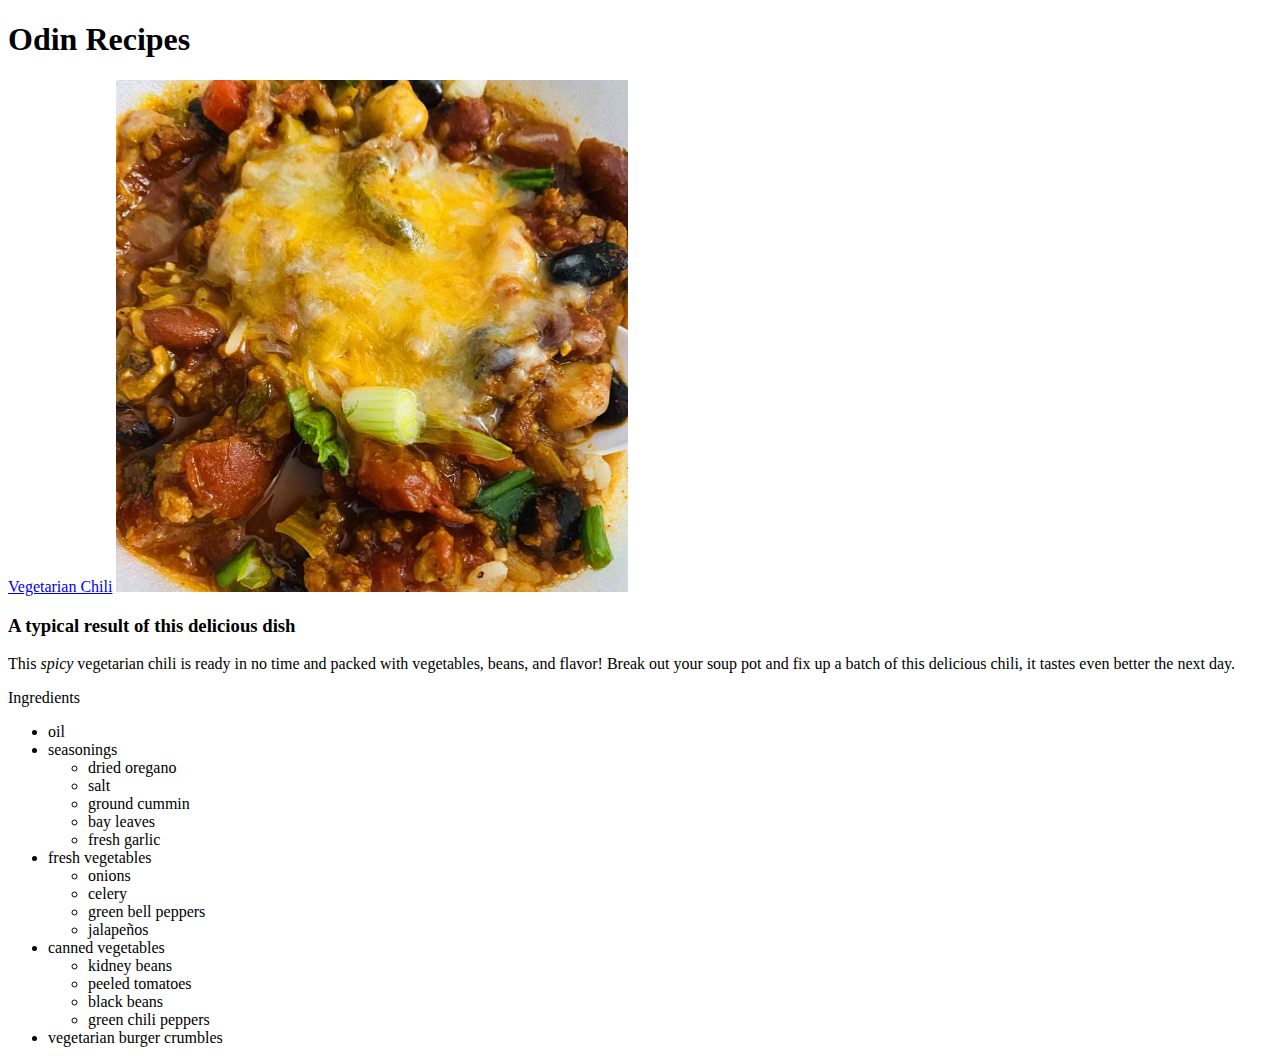
==== index.html @ 1e750814 "Add short description and ingredients" ====
<!DOCTYPE html>
<html>
    <head>
        <meta charset="utf-8">
        <title>Odin Recipes!</title>
    </head>

    <body>
        <h1>Odin Recipes</h1>
        <a href="https://www.allrecipes.com/recipe/72508/the-best-vegetarian-chili-in-the-world/ ">Vegetarian Chili</a>
        <img src="./img/vegchili.jpg" alt="Vegetarian Chili Photo" height="512" width="512">
        <h3>A typical result of this delicious dish</h3>
        <p>This <em>spicy</em> vegetarian chili is ready in no time and packed with vegetables, beans, and flavor! Break out your soup pot and fix up a batch of this delicious chili, it tastes even better the next day.</p>

        Ingredients
        <ul>
            <li>oil</li>
            <li>seasonings 
                <ul><li>dried oregano</li>
                    <li>salt</li>
                    <li>ground cummin</li>
                    <li>bay leaves</li>
                    <li>fresh garlic</li>
            </ul> </li>

            <li>fresh vegetables
                 <ul> <li>onions</li>
                    <li>celery</li>
                    <li>green bell peppers</li>
                    <li>jalapeños</li>

            </ul> </li>
            <li>canned vegetables
                <ul>
                    <li>kidney beans</li>
                    <li>peeled tomatoes</li>
                    <li>black beans</li>
                    <li>green chili peppers</li>
                </ul>
            </li>
            <li>vegetarian burger crumbles</li>


        </ul>

    </body>




</html>
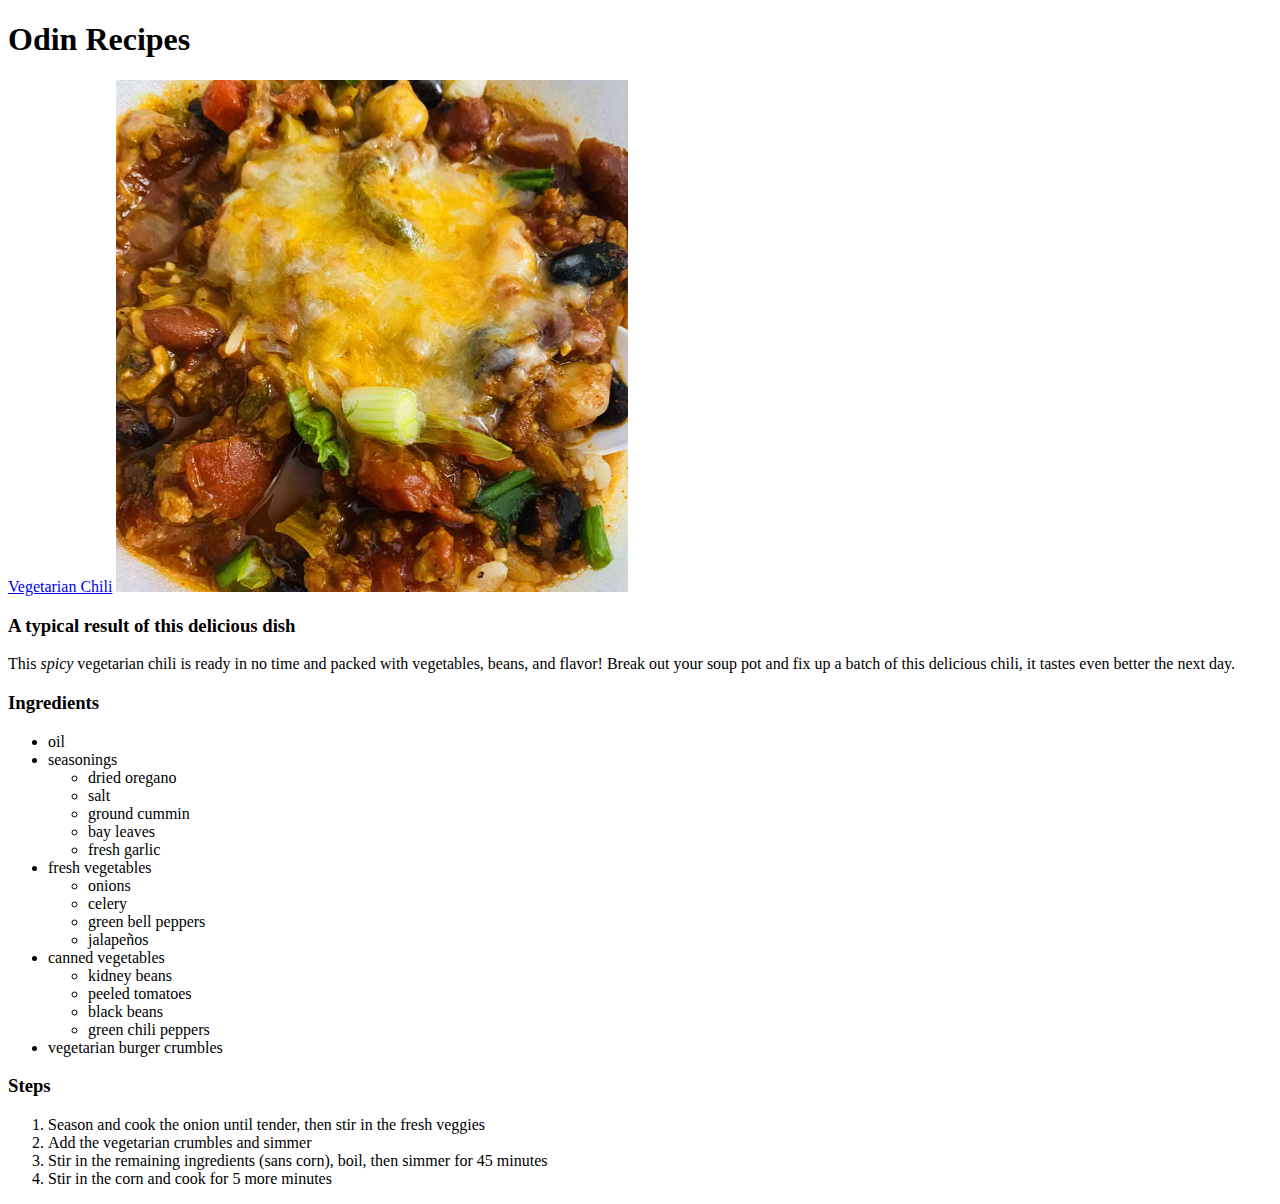
==== commit d88fd106: "Add steps and change ingredients into h element" ====
--- a/index.html
+++ b/index.html
@@ -12,7 +12,7 @@
         <h3>A typical result of this delicious dish</h3>
         <p>This <em>spicy</em> vegetarian chili is ready in no time and packed with vegetables, beans, and flavor! Break out your soup pot and fix up a batch of this delicious chili, it tastes even better the next day.</p>
 
-        Ingredients
+    <h3>Ingredients</h3>
         <ul>
             <li>oil</li>
             <li>seasonings 
@@ -39,9 +39,19 @@
                 </ul>
             </li>
             <li>vegetarian burger crumbles</li>
+        </ul>
+        <h3>Steps</h3>
+        <ol>
+            <li>Season and cook the onion until tender, then stir in the fresh veggies</li>
+            <li>Add the vegetarian crumbles and simmer</li>
+            <li>Stir in the remaining ingredients (sans corn), boil, then simmer for 45 minutes</li>
+            <li>Stir in the corn and cook for 5 more minutes</li>
 
 
-        </ul>
+
+        </ol>
+
+
 
     </body>
 
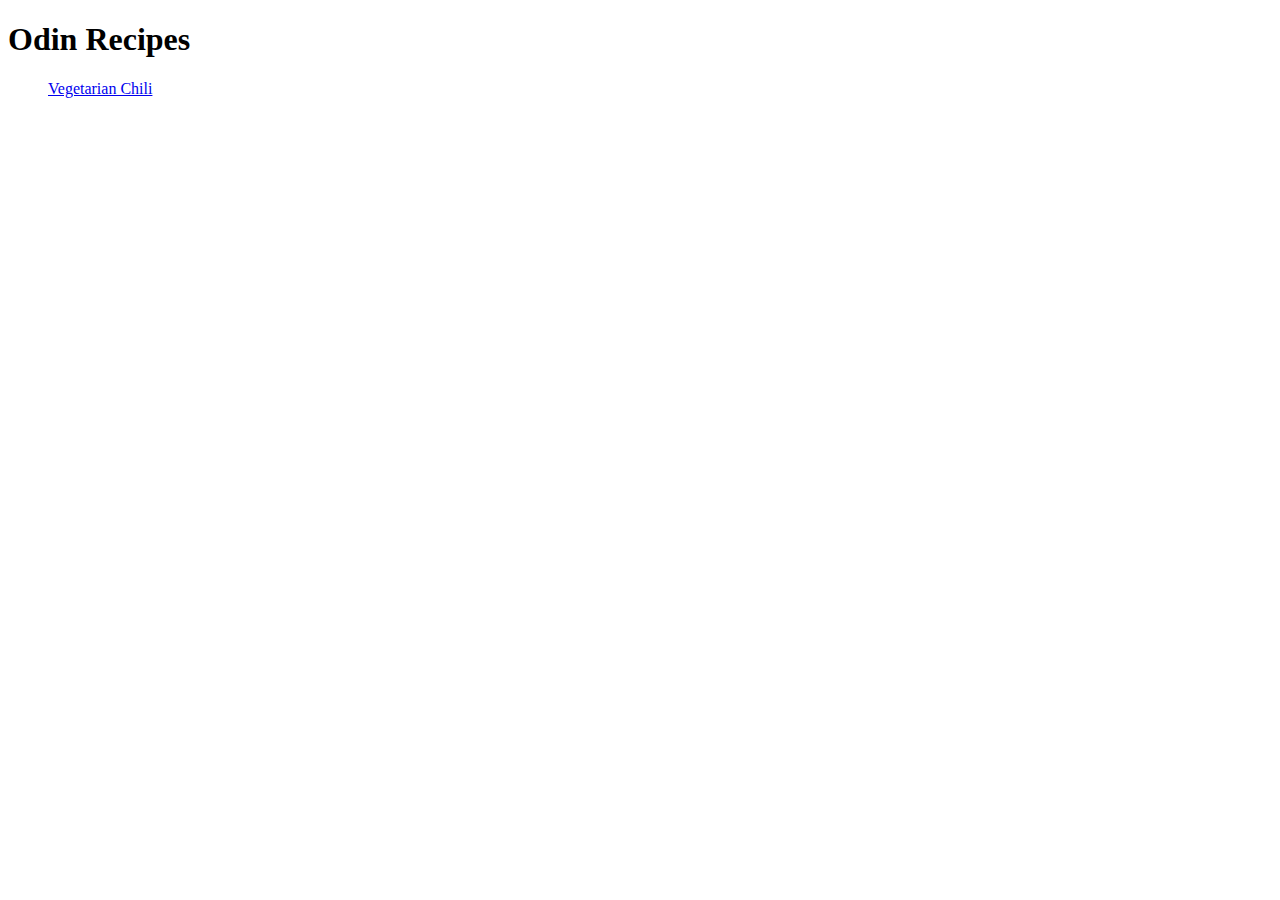
==== commit a508fce4: "move the data from index.html to vegchili.html" ====
--- a/index.html
+++ b/index.html
@@ -7,49 +7,17 @@
 
     <body>
         <h1>Odin Recipes</h1>
-        <a href="https://www.allrecipes.com/recipe/72508/the-best-vegetarian-chili-in-the-world/ ">Vegetarian Chili</a>
-        <img src="./img/vegchili.jpg" alt="Vegetarian Chili Photo" height="512" width="512">
-        <h3>A typical result of this delicious dish</h3>
-        <p>This <em>spicy</em> vegetarian chili is ready in no time and packed with vegetables, beans, and flavor! Break out your soup pot and fix up a batch of this delicious chili, it tastes even better the next day.</p>
 
-    <h3>Ingredients</h3>
-        <ul>
-            <li>oil</li>
-            <li>seasonings 
-                <ul><li>dried oregano</li>
-                    <li>salt</li>
-                    <li>ground cummin</li>
-                    <li>bay leaves</li>
-                    <li>fresh garlic</li>
-            </ul> </li>
-
-            <li>fresh vegetables
-                 <ul> <li>onions</li>
-                    <li>celery</li>
-                    <li>green bell peppers</li>
-                    <li>jalapeños</li>
-
-            </ul> </li>
-            <li>canned vegetables
-                <ul>
-                    <li>kidney beans</li>
-                    <li>peeled tomatoes</li>
-                    <li>black beans</li>
-                    <li>green chili peppers</li>
-                </ul>
-            </li>
-            <li>vegetarian burger crumbles</li>
+        <ul> 
+            <a href="./recipes/vegchili.html">Vegetarian Chili</a>
+            <a href="" 
+        
+        
+        
         </ul>
-        <h3>Steps</h3>
-        <ol>
-            <li>Season and cook the onion until tender, then stir in the fresh veggies</li>
-            <li>Add the vegetarian crumbles and simmer</li>
-            <li>Stir in the remaining ingredients (sans corn), boil, then simmer for 45 minutes</li>
-            <li>Stir in the corn and cook for 5 more minutes</li>
-
-
-
-        </ol>
+        
+        
+        
 
 
 
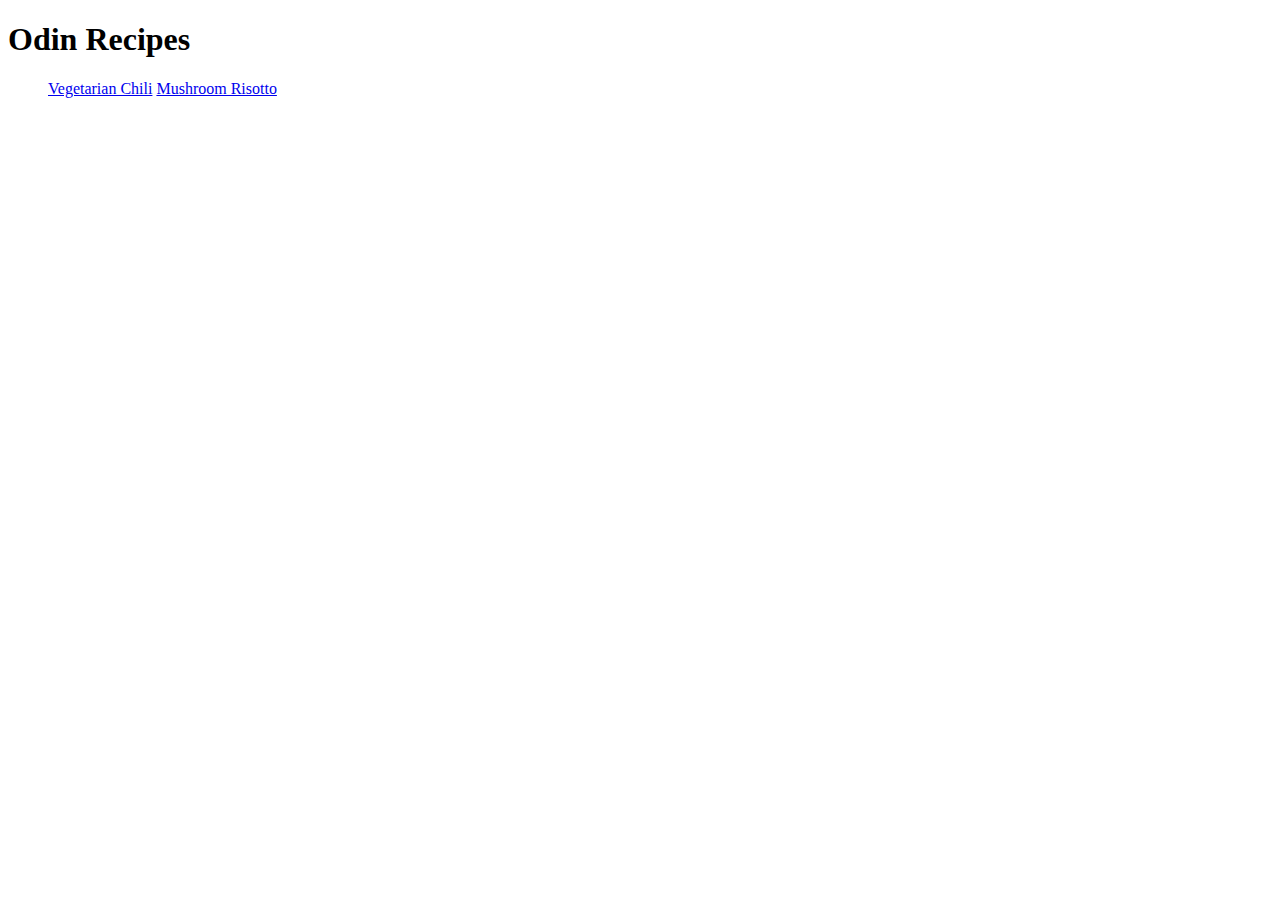
==== commit 7a46147d: "add picture, link, description and shot p for the mushris.html" ====
--- a/index.html
+++ b/index.html
@@ -10,7 +10,7 @@
 
         <ul> 
             <a href="./recipes/vegchili.html">Vegetarian Chili</a>
-            <a href="" 
+            <a href="./recipes/mushris.html">Mushroom Risotto</a>
         
         
         
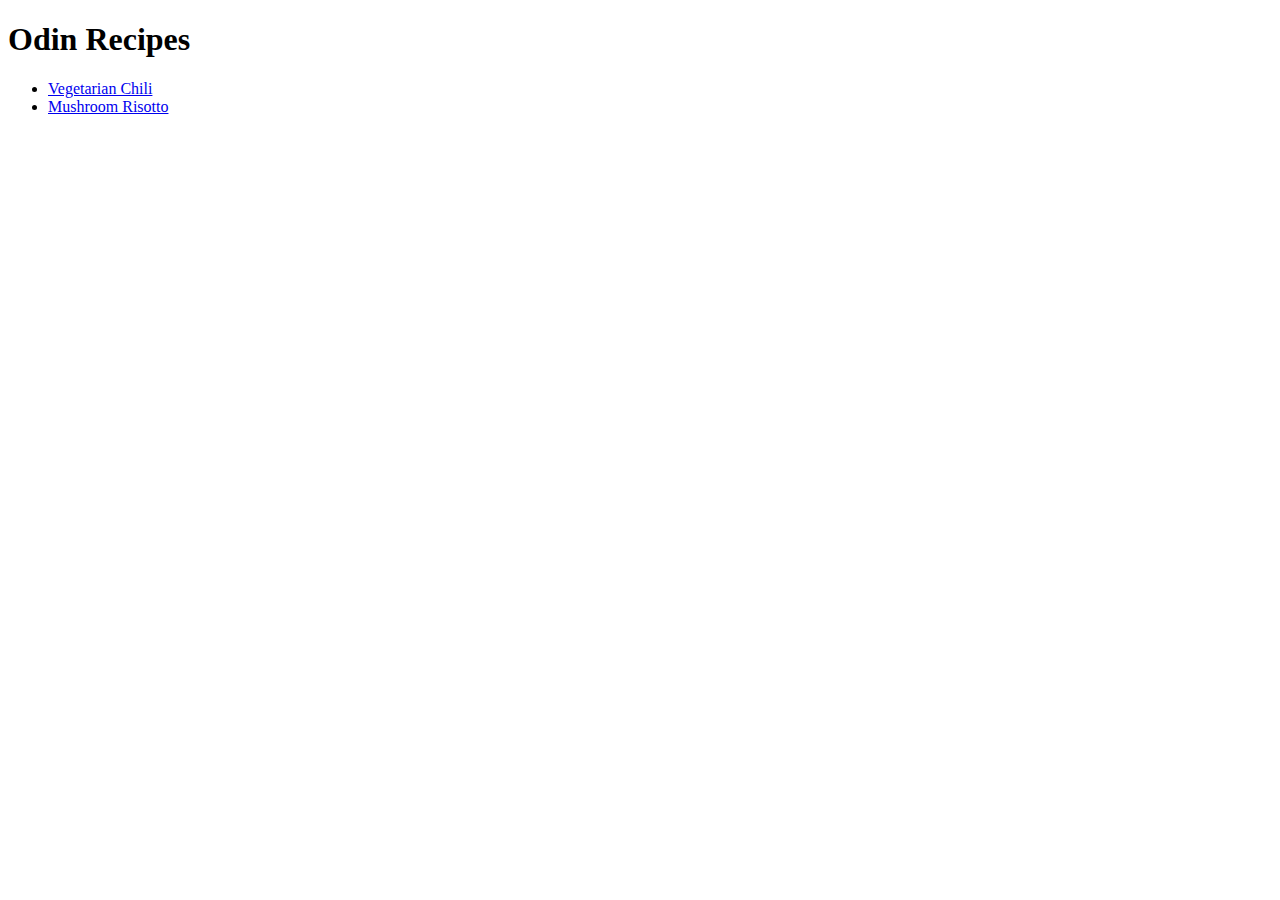
==== commit 1aa0528d: "add pestopasta img, add recipe in ul in index.html" ====
--- a/index.html
+++ b/index.html
@@ -8,9 +8,9 @@
     <body>
         <h1>Odin Recipes</h1>
 
-        <ul> 
-            <a href="./recipes/vegchili.html">Vegetarian Chili</a>
-            <a href="./recipes/mushris.html">Mushroom Risotto</a>
+        <ul>
+            <li> <a href="./recipes/vegchili.html">Vegetarian Chili</a> </li>
+            <li> <a href="./recipes/mushris.html">Mushroom Risotto</a> </li>
         
         
         
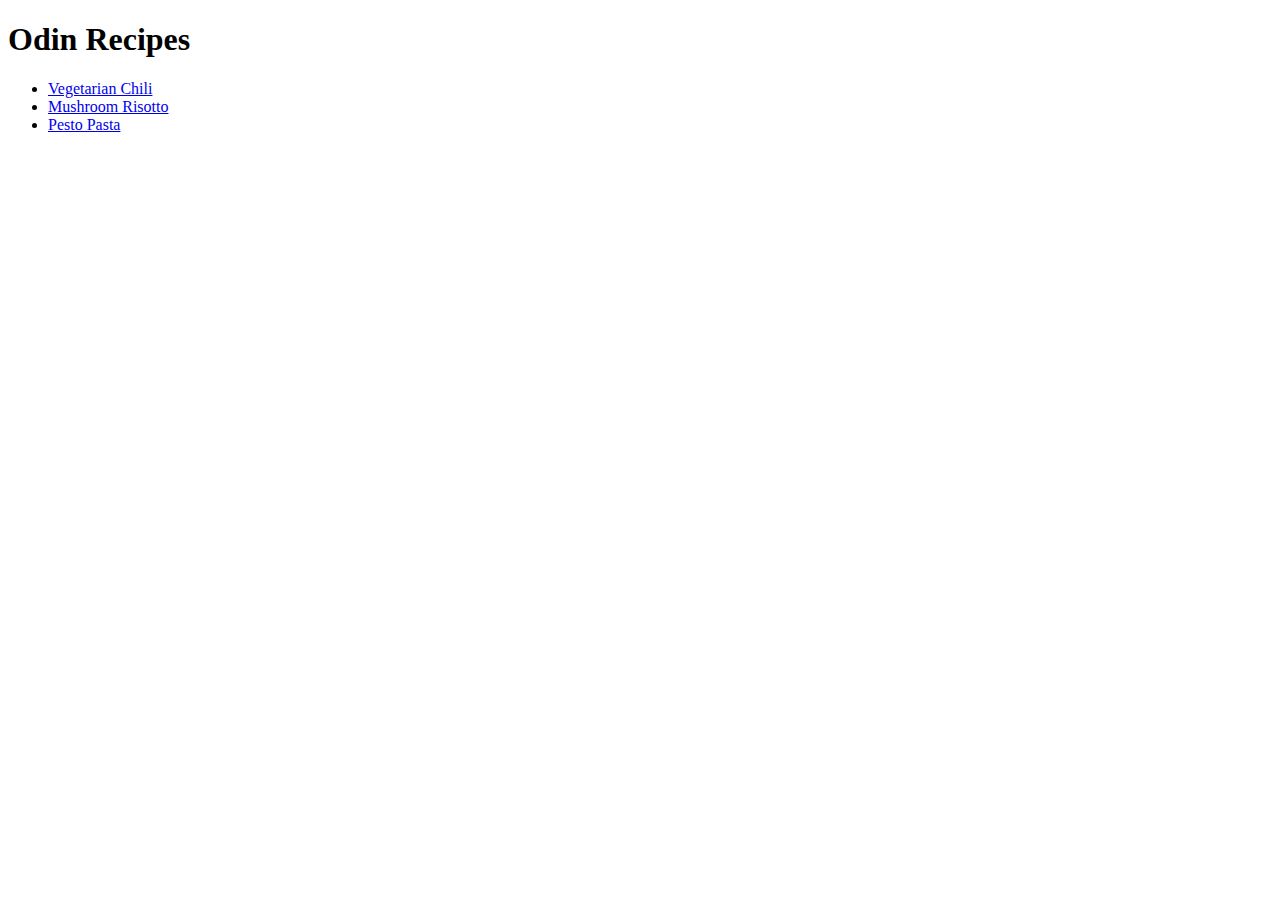
==== commit b9fca584: "add ingredients" ====
--- a/index.html
+++ b/index.html
@@ -11,6 +11,7 @@
         <ul>
             <li> <a href="./recipes/vegchili.html">Vegetarian Chili</a> </li>
             <li> <a href="./recipes/mushris.html">Mushroom Risotto</a> </li>
+            <li> <a href="./recipes/pestopasta.html">Pesto Pasta</a> </li>
         
         
         
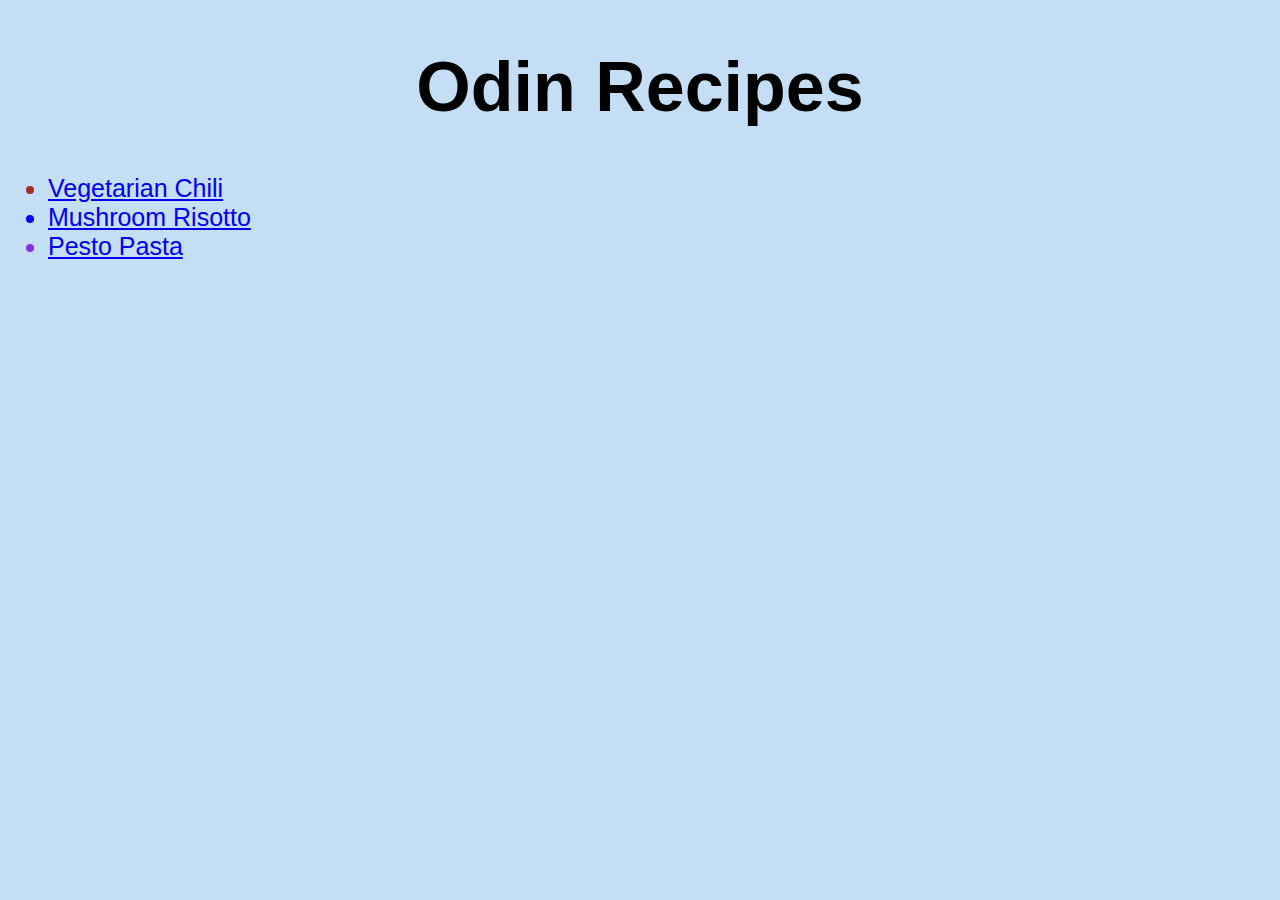
==== commit 5b102ec7: "add styles in css file" ====
--- a/index.html
+++ b/index.html
@@ -1,30 +1,21 @@
 <!DOCTYPE html>
 <html>
     <head>
+        <link rel="stylesheet" href="./style.css">
         <meta charset="utf-8">
         <title>Odin Recipes!</title>
     </head>
 
     <body>
-        <h1>Odin Recipes</h1>
+        <h1 class="ruby">Odin Recipes</h1>
 
         <ul>
-            <li> <a href="./recipes/vegchili.html">Vegetarian Chili</a> </li>
-            <li> <a href="./recipes/mushris.html">Mushroom Risotto</a> </li>
-            <li> <a href="./recipes/pestopasta.html">Pesto Pasta</a> </li>
-        
-        
+            <li class="amber"> <a href="./recipes/vegchili.html">Vegetarian Chili</a> </li>
+            <li class="sapphire"> <a href="./recipes/mushris.html">Mushroom Risotto</a> </li>
+            <li class="onyx"> <a href="./recipes/pestopasta.html">Pesto Pasta</a> </li>
         
         </ul>
         
-        
-        
-
-
-
     </body>
 
-
-
-
 </html>--- a/style.css
+++ b/style.css
@@ -0,0 +1,18 @@
+* {
+    background-color: rgb(196, 222, 245);
+    font-family: 'Segoe UI', Tahoma, Geneva, Verdana, sans-serif;
+    font-size: 25px;
+}
+.ruby {
+text-align: center;
+font-size: 70px;
+}
+.amber {
+    color: brown;
+}
+.sapphire {
+    color: blue;
+}
+.onyx {
+    color: blueviolet;
+}